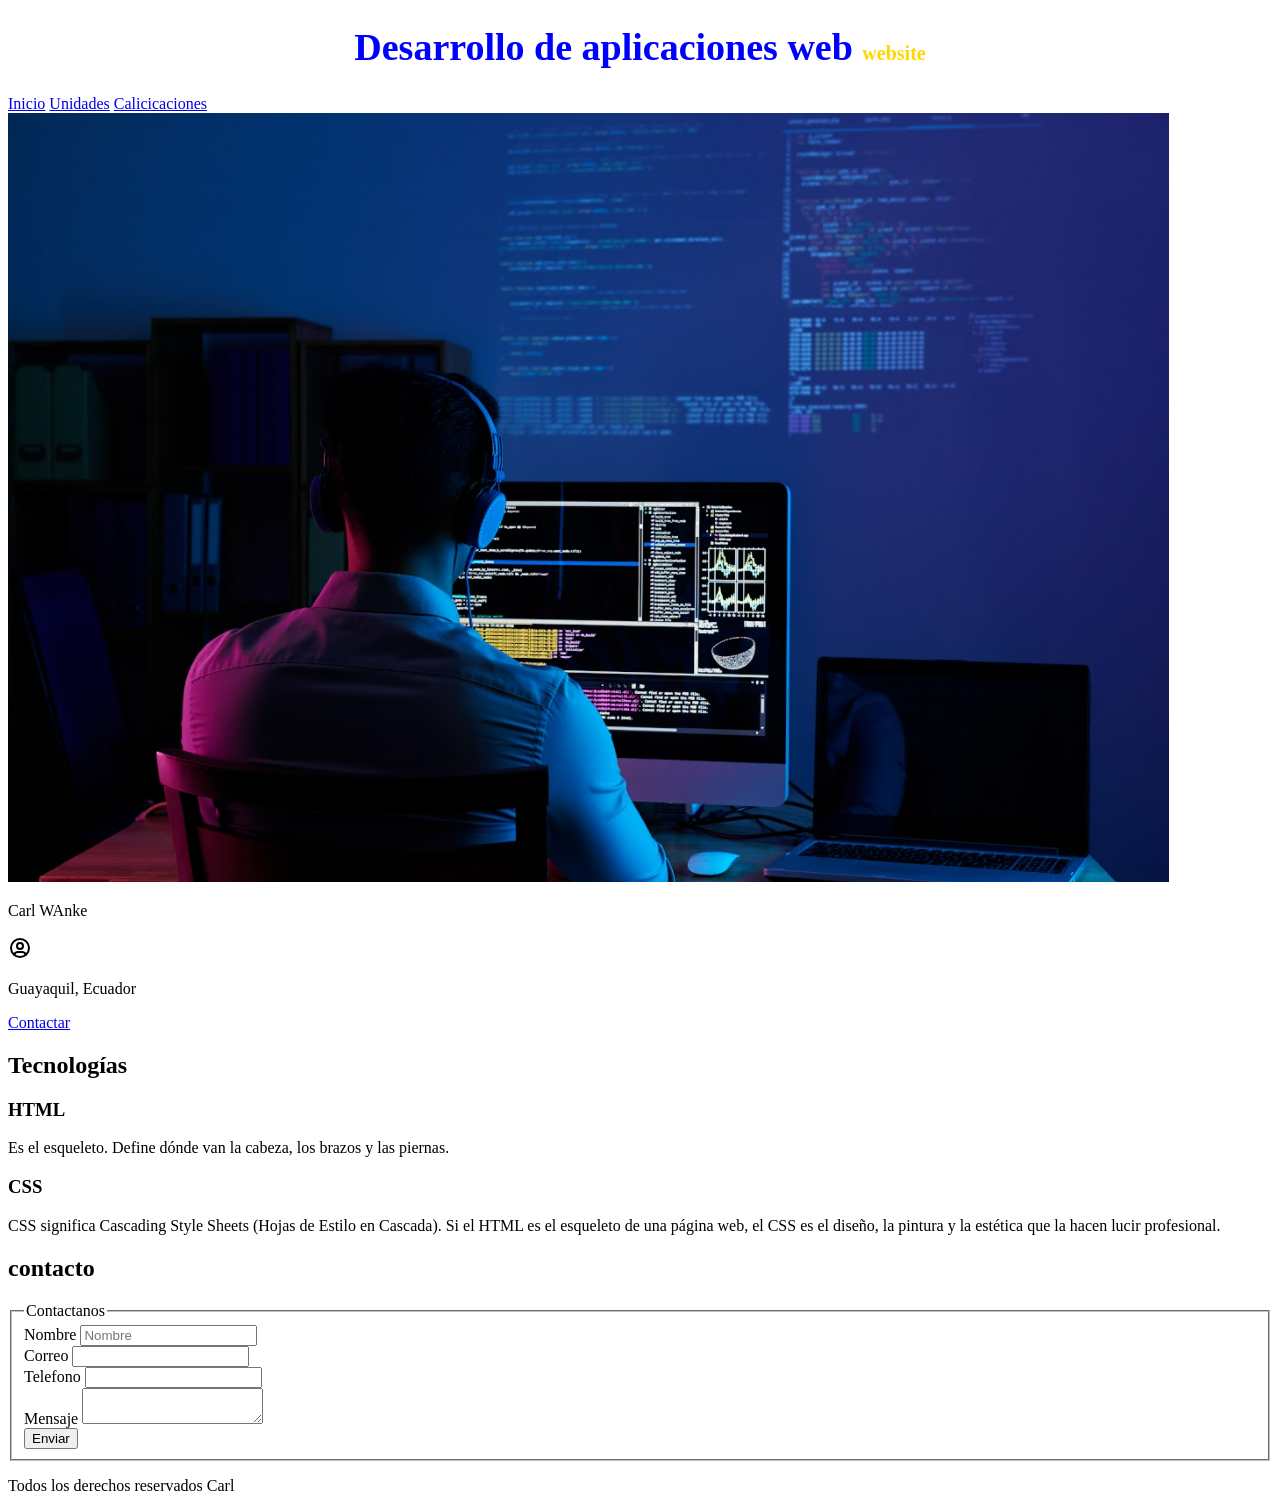
==== index.html @ 701c5224 "Mi primer commit" ====
<!DOCTYPE html>
    <html lang="es"> <!-- el idioma-->
        <head>
            <meta charset="UTF-8">
            <meta name="viewport" content="width=device-width, initial-scale=1.0">
            <!--navegador-->
            <title>Mi primera web</title>
            <!--titulo de pagina-->
            <link rel="preload" href="css/styles.css" as="style"/>
            <link href="css/styles.css" rel="stylesheet" />
         
        </head>
        <body>
            <header>
            <h1 class="titulo">
                Desarrollo de aplicaciones web <span> website </span>
            </h1>
            <!--Utilizar un hl por documento html-->    
            </header>

            <nav>
                <a href="index.html">Inicio</a>
                <a href="Unidades.html">Unidades</a>
                <a href="calificaciones.html">Calicicaciones</a>
            </nav>
            <img src="imagenes/decorn.png" /> 

            <section>
                <p>Carl WAnke</p>
                <img src="iconos/contactar.svg"  />
                <p>Guayaquil, Ecuador</p>
                <a href="#">Contactar</a>
            </section>
            
            <main>
                <h2>Tecnologías</h2>
                <section>
                    <!--Si tiene un heading como primer hijo se recomienda hacer una section-->
                    <h3>HTML</h3>
                    <p>
                        Es el esqueleto. Define dónde van la cabeza, los brazos y las piernas.
                    </p>
                </section>
                <section>
                    <h3>CSS</h3>
                    <p>
                        CSS significa Cascading Style Sheets (Hojas de Estilo en Cascada). Si el HTML es el esqueleto de una página web, el CSS es el diseño, la pintura y la estética que la hacen lucir profesional.
                    </p>
                </section>
            </main>

            <section>
                <h2>contacto</h2>

                <form>
                    <fieldset>
                        <legend>Contactanos</legend>

                        <div>
                            <label>Nombre</label>
                            <input type="text" placeholder="Nombre"/>
                        </div>
                        <div>
                            <label>Correo</label>
                            <input type="gmail">
                        </div>
                        <div>
                            <label>Telefono</label>
                            <input type="tel" />
                        </div>
                        <div>
                            <label>Mensaje</label>
                            <textarea></textarea>
                        </div>
                        <div>
                            <input type="submit" value="Enviar" />
                        </div>
                    </fieldset>
                </form>
            </section>

            <footer>
                <p>Todos los derechos reservados Carl</p>
            </footer>
        </body>
    </html>
---- css/styles.css ----
html{
    font-size: 62.5%;
}
body{
    font-size: 16px;
}
/*1 rem = 10px*/
.titulo{
    text-align: center;
    font-size: 3.8rem;
    color: blue;
}
span{
    font-size: 2rem;
    color: gold;
}
---- css/styles.css ----
html{
    font-size: 62.5%;
}
body{
    font-size: 16px;
}
/*1 rem = 10px*/
.titulo{
    text-align: center;
    font-size: 3.8rem;
    color: blue;
}
span{
    font-size: 2rem;
    color: gold;
}
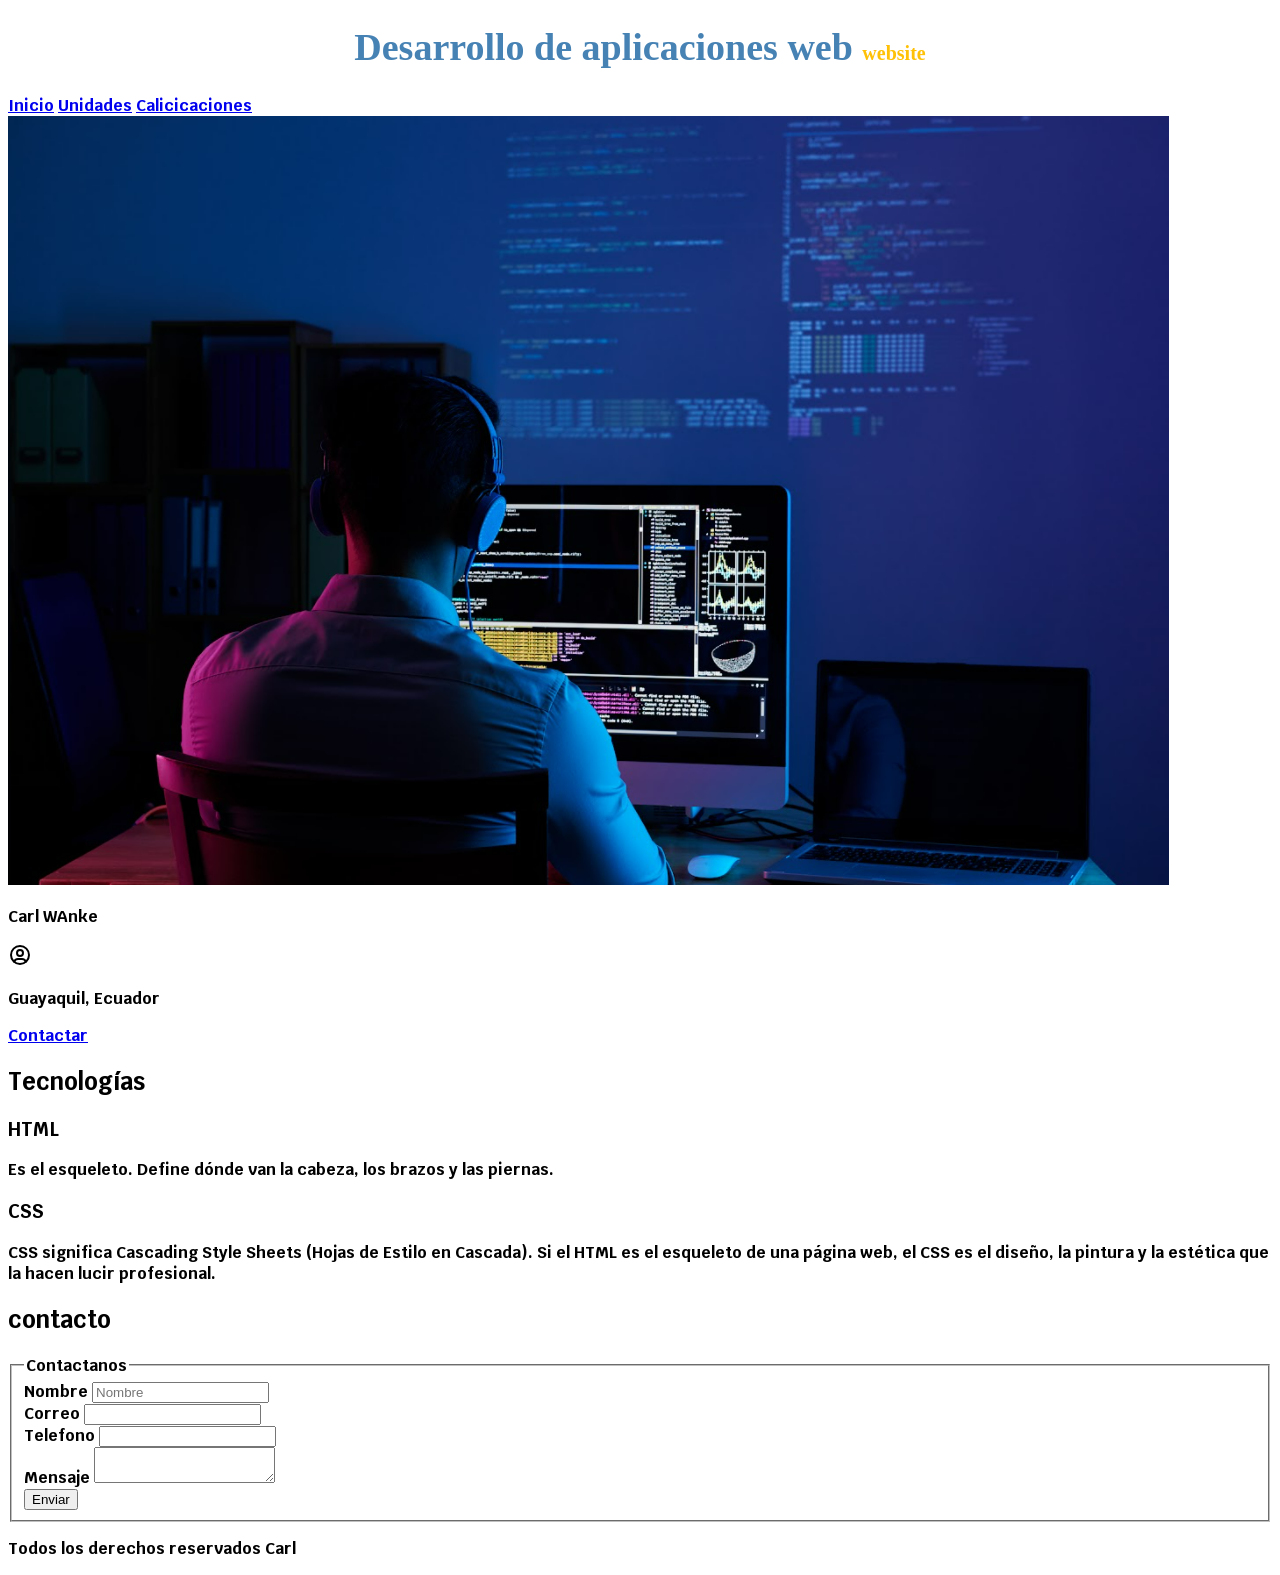
==== commit 459876ed: "fuentes y colores" ====
--- a/index.html
+++ b/index.html
@@ -6,6 +6,9 @@
             <!--navegador-->
             <title>Mi primera web</title>
             <!--titulo de pagina-->
+            <link rel="preconnect" href="https://fonts.googleapis.com">
+            <link rel="preconnect" href="https://fonts.gstatic.com" crossorigin>
+            <link href="https://fonts.googleapis.com/css2?family=Krub:wght@200;300;400;500;700&display=swap" rel="stylesheet">
             <link rel="preload" href="css/styles.css" as="style"/>
             <link href="css/styles.css" rel="stylesheet" />
          
--- a/css/styles.css
+++ b/css/styles.css
@@ -1,16 +1,29 @@
+:root{
+    /*pseudoelementos para crear variables personalizados tambien coocidos como custom properties*/
+    --blanco: #ffffff;
+    --oscuro: #212121;
+    --primario: #4682b4;
+    --secundario: rgba(255, 193, 7, 1);
+    --gris: #757575;
+}
+
 html{
     font-size: 62.5%;
 }
 body{
     font-size: 16px;
+    font-family: "Krub", sans-serif; /*colocar aca para que aplique a todo*/
+    font-weight: 700;
 }
 /*1 rem = 10px*/
 .titulo{
+    /*no iniciar con numeros un class*/
     text-align: center;
     font-size: 3.8rem;
-    color: blue;
+    color: var(--primario);
+    font-family: 'Times New Roman', Times, serif; /*fuentes seguras*/
 }
-span{
+.titulo span{
     font-size: 2rem;
-    color: gold;
+    color: var(--secundario);
 }
--- a/css/styles.css
+++ b/css/styles.css
@@ -1,16 +1,29 @@
+:root{
+    /*pseudoelementos para crear variables personalizados tambien coocidos como custom properties*/
+    --blanco: #ffffff;
+    --oscuro: #212121;
+    --primario: #4682b4;
+    --secundario: rgba(255, 193, 7, 1);
+    --gris: #757575;
+}
+
 html{
     font-size: 62.5%;
 }
 body{
     font-size: 16px;
+    font-family: "Krub", sans-serif; /*colocar aca para que aplique a todo*/
+    font-weight: 700;
 }
 /*1 rem = 10px*/
 .titulo{
+    /*no iniciar con numeros un class*/
     text-align: center;
     font-size: 3.8rem;
-    color: blue;
+    color: var(--primario);
+    font-family: 'Times New Roman', Times, serif; /*fuentes seguras*/
 }
-span{
+.titulo span{
     font-size: 2rem;
-    color: gold;
+    color: var(--secundario);
 }
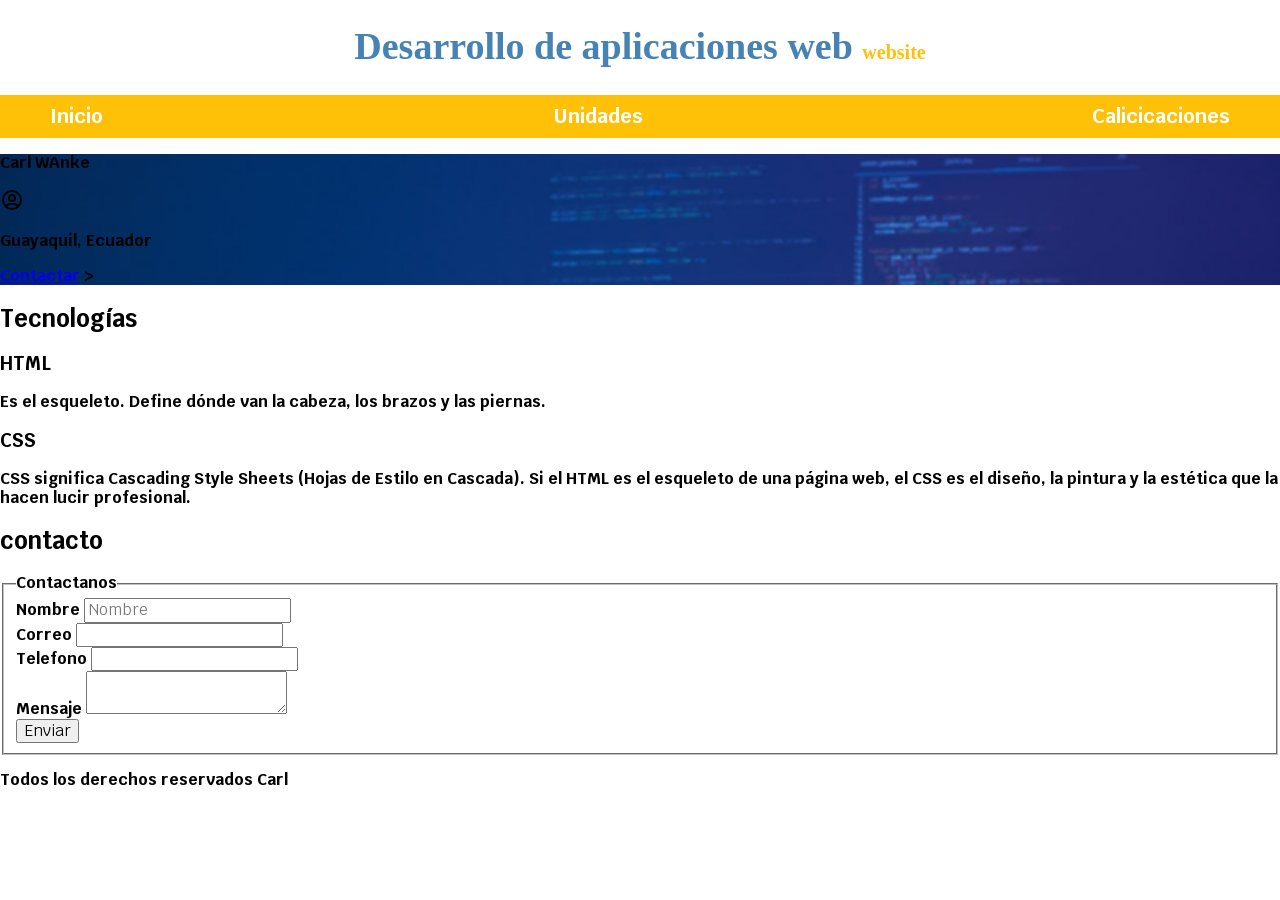
==== commit 41e75e72: "clase 3 semana- navegacion e imagen" ====
--- a/index.html
+++ b/index.html
@@ -6,9 +6,14 @@
             <!--navegador-->
             <title>Mi primera web</title>
             <!--titulo de pagina-->
+            <link rel="preload" href="css/normalize.css" as="style" />
+            <link rel="stylesheet" href="css/normalize.css">
             <link rel="preconnect" href="https://fonts.googleapis.com">
             <link rel="preconnect" href="https://fonts.gstatic.com" crossorigin>
-            <link href="https://fonts.googleapis.com/css2?family=Krub:wght@200;300;400;500;700&display=swap" rel="stylesheet">
+            <link 
+                href="https://fonts.googleapis.com/css2?family=Krub:wght@200;300;400;500;700&display=swap" 
+                rel="stylesheet"
+            >
             <link rel="preload" href="css/styles.css" as="style"/>
             <link href="css/styles.css" rel="stylesheet" />
          
@@ -21,18 +26,24 @@
             <!--Utilizar un hl por documento html-->    
             </header>
 
-            <nav>
+            <div class="nav-bg">
+            <nav class="navegacion-principal contenedor">
                 <a href="index.html">Inicio</a>
                 <a href="Unidades.html">Unidades</a>
                 <a href="calificaciones.html">Calicicaciones</a>
             </nav>
-            <img src="imagenes/decorn.png" /> 
+            </div>
+            <!--<img src="imagenes/decorn.png" />-->
 
-            <section>
+
+
+            <section class="hero">
+                <div class="contenido-hero">
                 <p>Carl WAnke</p>
                 <img src="iconos/contactar.svg"  />
                 <p>Guayaquil, Ecuador</p>
                 <a href="#">Contactar</a>
+                ></div>
             </section>
             
             <main>
--- a/css/styles.css
+++ b/css/styles.css
@@ -4,7 +4,7 @@
     --oscuro: #212121;
     --primario: #4682b4;
     --secundario: rgba(255, 193, 7, 1);
-    --gris: #757575;
+    --gris: #777171;
 }
 
 html{
@@ -16,6 +16,7 @@
     font-weight: 700;
 }
 /*1 rem = 10px*/
+
 .titulo{
     /*no iniciar con numeros un class*/
     text-align: center;
@@ -27,3 +28,63 @@
     font-size: 2rem;
     color: var(--secundario);
 }
+
+.contenedor{
+    width: 120rem;
+    margin-top: 0rem;
+    margin-right: auto;
+    margin-bottom: 0rem;
+    margin-left: auto;
+    /*margin: 0 auto 0 auto;    */
+    /*margin: 0 auto    */
+}
+
+.nav-bg{
+    background-color: var(--secundario);
+}
+
+.navegacion-principal{
+    display: flex;
+    flex-direction: column; /* por defecto es row*/
+    justify-content: space-between; /*acomoda de manera justificada los elemento*/
+    /*align-items: center; el justify de columns*/
+}
+
+@media(min-width: 482px){
+}
+
+@media(min-width: 768px){
+    .navegacion-principal{
+        flex-direction: row;
+    }
+}
+
+@media(min-width: 1140px){
+}
+
+
+@media(min-width: 1400px){
+}
+
+.navegacion-principal a{
+    /*ackground-color: var(--primario);
+    display: inline;*/
+    display: block;
+    text-align: center;
+    padding: 1rem;
+    color: var(--blanco);
+    text-decoration: none;
+    font-size: 2rem;
+    font-weight: bold;
+}
+
+.navegacion-principal a:hover{
+    background-color: var(--primario);
+    color: var(--oscuro);
+}
+
+.hero{
+    background-image: url(../imagenes/decorn.png);
+    background-repeat: no-repeat;
+    background-size: cover;
+}
--- a/css/styles.css
+++ b/css/styles.css
@@ -4,7 +4,7 @@
     --oscuro: #212121;
     --primario: #4682b4;
     --secundario: rgba(255, 193, 7, 1);
-    --gris: #757575;
+    --gris: #777171;
 }
 
 html{
@@ -16,6 +16,7 @@
     font-weight: 700;
 }
 /*1 rem = 10px*/
+
 .titulo{
     /*no iniciar con numeros un class*/
     text-align: center;
@@ -27,3 +28,63 @@
     font-size: 2rem;
     color: var(--secundario);
 }
+
+.contenedor{
+    width: 120rem;
+    margin-top: 0rem;
+    margin-right: auto;
+    margin-bottom: 0rem;
+    margin-left: auto;
+    /*margin: 0 auto 0 auto;    */
+    /*margin: 0 auto    */
+}
+
+.nav-bg{
+    background-color: var(--secundario);
+}
+
+.navegacion-principal{
+    display: flex;
+    flex-direction: column; /* por defecto es row*/
+    justify-content: space-between; /*acomoda de manera justificada los elemento*/
+    /*align-items: center; el justify de columns*/
+}
+
+@media(min-width: 482px){
+}
+
+@media(min-width: 768px){
+    .navegacion-principal{
+        flex-direction: row;
+    }
+}
+
+@media(min-width: 1140px){
+}
+
+
+@media(min-width: 1400px){
+}
+
+.navegacion-principal a{
+    /*ackground-color: var(--primario);
+    display: inline;*/
+    display: block;
+    text-align: center;
+    padding: 1rem;
+    color: var(--blanco);
+    text-decoration: none;
+    font-size: 2rem;
+    font-weight: bold;
+}
+
+.navegacion-principal a:hover{
+    background-color: var(--primario);
+    color: var(--oscuro);
+}
+
+.hero{
+    background-image: url(../imagenes/decorn.png);
+    background-repeat: no-repeat;
+    background-size: cover;
+}
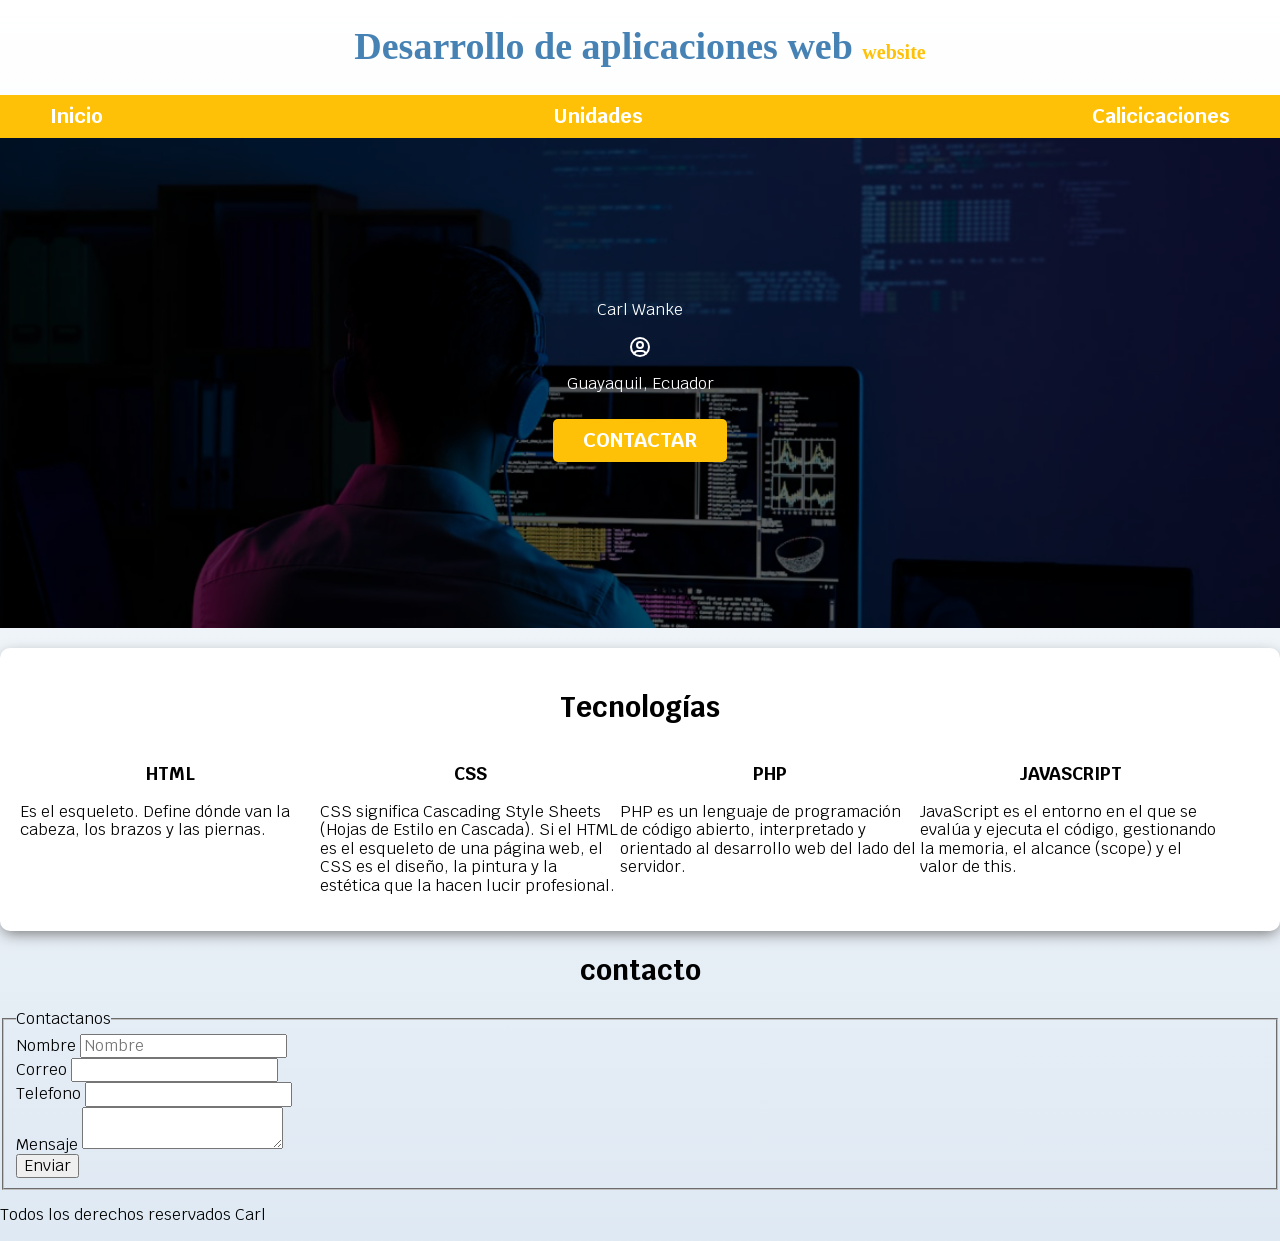
==== commit 784cd8c2: "CLASE S3 PARTE 2" ====
--- a/index.html
+++ b/index.html
@@ -27,11 +27,11 @@
             </header>
 
             <div class="nav-bg">
-            <nav class="navegacion-principal contenedor">
-                <a href="index.html">Inicio</a>
-                <a href="Unidades.html">Unidades</a>
-                <a href="calificaciones.html">Calicicaciones</a>
-            </nav>
+                <nav class="navegacion-principal contenedor">
+                    <a href="index.html">Inicio</a>
+                    <a href="Unidades.html">Unidades</a>
+                    <a href="calificaciones.html">Calicicaciones</a>
+                </nav>
             </div>
             <!--<img src="imagenes/decorn.png" />-->
 
@@ -39,28 +39,42 @@
 
             <section class="hero">
                 <div class="contenido-hero">
-                <p>Carl WAnke</p>
+                <p>Carl Wanke</p>
                 <img src="iconos/contactar.svg"  />
                 <p>Guayaquil, Ecuador</p>
-                <a href="#">Contactar</a>
+                <a class="boton" href="#">Contactar</a>
                 ></div>
             </section>
             
-            <main>
+            <main class="sombra">
                 <h2>Tecnologías</h2>
-                <section>
-                    <!--Si tiene un heading como primer hijo se recomienda hacer una section-->
-                    <h3>HTML</h3>
+                <div class="lenguajes">
+                   <section>
+                   <h3>HTML</h3>
                     <p>
                         Es el esqueleto. Define dónde van la cabeza, los brazos y las piernas.
                     </p>
-                </section>
-                <section>
+                    </section>
+                    <section>
                     <h3>CSS</h3>
-                    <p>
-                        CSS significa Cascading Style Sheets (Hojas de Estilo en Cascada). Si el HTML es el esqueleto de una página web, el CSS es el diseño, la pintura y la estética que la hacen lucir profesional.
-                    </p>
-                </section>
+                        <p>
+                            CSS significa Cascading Style Sheets (Hojas de Estilo en Cascada). Si el HTML es el esqueleto de una página web, el CSS es el diseño, la pintura y la estética que la hacen lucir profesional.
+                        </p>
+                    </section> 
+                    <section>
+                    <h3>PHP</h3>
+                        <p>
+                            PHP es un lenguaje de programación de código abierto, interpretado y orientado al desarrollo web del lado del servidor.
+                        </p>
+                    </section> 
+                    <section>
+                    <h3>JAVASCRIPT</h3>
+                        <p>
+                            JavaScript es el entorno en el que se evalúa y ejecuta el código, gestionando la memoria, el alcance (scope) y el valor de this.
+                        </p>
+                    </section> 
+                </div>
+                
             </main>
 
             <section>
--- a/css/styles.css
+++ b/css/styles.css
@@ -6,17 +6,16 @@
     --secundario: rgba(255, 193, 7, 1);
     --gris: #777171;
 }
-
 html{
     font-size: 62.5%;
+    box-sizing: border-box;
 }
 body{
     font-size: 16px;
     font-family: "Krub", sans-serif; /*colocar aca para que aplique a todo*/
-    font-weight: 700;
+    background-image: linear-gradient(to top, #dfe9f3 0%, var(--blanco) 100%);
 }
 /*1 rem = 10px*/
-
 .titulo{
     /*no iniciar con numeros un class*/
     text-align: center;
@@ -87,4 +86,79 @@
     background-image: url(../imagenes/decorn.png);
     background-repeat: no-repeat;
     background-size: cover;
+    background-position: center center;
+    height: 450px;
+    padding: 20px;
+    position: relative;
+}
+.contenido-hero{
+    position: absolute;
+    /*background-color: rgba(0, 0, 0, 0.7);*/
+    background-color: rgb(0 0 0 / 60%);
+    width: 100%;
+    height: 100%;
+    bottom: 0;
+    top: 0;
+    right: 0;
+    left: 0;
+
+    /*alinear horizontal y vertical*/
+    display: flex;
+    flex-direction: column;
+    align-items: center;
+    justify-content: center;
+}
+
+.contenido-hero p{
+    color: var(--blanco);
+}
+
+h1{
+    font-size: 3.8rem;
+}
+
+h2{
+    font-size: 2.8rem;
+}
+
+h3{
+    font-size: 1.8rem;
+}
+h1,
+h2,
+h3 {
+    text-align: center;
+}
+
+.boton{
+    background-color: var(--secundario);
+    color: var(--blanco);
+    padding: 1rem 3rem;
+    margin-top: 1rem;
+    font-size: 2rem;
+    text-decoration: none;
+    text-transform: uppercase;
+    font-weight: bold;
+    border-radius: 0.5rem;
+    width: 60%;
+    text-align: center;
+}
+
+@media(min-width: 480px){
+    .boton{
+        width: auto;
+    }
+}
+
+.sombra{
+    box-shadow: 0px 5px 15px -3px #707070;
+    background-color: var(--blanco);
+    padding: 2rem;
+    border-radius: 1rem;
+    margin-top: 2rem;
+}
+
+.lenguajes{
+    display: grid;
+    grid-template-columns: 300px  300px 300px 300px;
 }
--- a/css/styles.css
+++ b/css/styles.css
@@ -6,17 +6,16 @@
     --secundario: rgba(255, 193, 7, 1);
     --gris: #777171;
 }
-
 html{
     font-size: 62.5%;
+    box-sizing: border-box;
 }
 body{
     font-size: 16px;
     font-family: "Krub", sans-serif; /*colocar aca para que aplique a todo*/
-    font-weight: 700;
+    background-image: linear-gradient(to top, #dfe9f3 0%, var(--blanco) 100%);
 }
 /*1 rem = 10px*/
-
 .titulo{
     /*no iniciar con numeros un class*/
     text-align: center;
@@ -87,4 +86,79 @@
     background-image: url(../imagenes/decorn.png);
     background-repeat: no-repeat;
     background-size: cover;
+    background-position: center center;
+    height: 450px;
+    padding: 20px;
+    position: relative;
+}
+.contenido-hero{
+    position: absolute;
+    /*background-color: rgba(0, 0, 0, 0.7);*/
+    background-color: rgb(0 0 0 / 60%);
+    width: 100%;
+    height: 100%;
+    bottom: 0;
+    top: 0;
+    right: 0;
+    left: 0;
+
+    /*alinear horizontal y vertical*/
+    display: flex;
+    flex-direction: column;
+    align-items: center;
+    justify-content: center;
+}
+
+.contenido-hero p{
+    color: var(--blanco);
+}
+
+h1{
+    font-size: 3.8rem;
+}
+
+h2{
+    font-size: 2.8rem;
+}
+
+h3{
+    font-size: 1.8rem;
+}
+h1,
+h2,
+h3 {
+    text-align: center;
+}
+
+.boton{
+    background-color: var(--secundario);
+    color: var(--blanco);
+    padding: 1rem 3rem;
+    margin-top: 1rem;
+    font-size: 2rem;
+    text-decoration: none;
+    text-transform: uppercase;
+    font-weight: bold;
+    border-radius: 0.5rem;
+    width: 60%;
+    text-align: center;
+}
+
+@media(min-width: 480px){
+    .boton{
+        width: auto;
+    }
+}
+
+.sombra{
+    box-shadow: 0px 5px 15px -3px #707070;
+    background-color: var(--blanco);
+    padding: 2rem;
+    border-radius: 1rem;
+    margin-top: 2rem;
+}
+
+.lenguajes{
+    display: grid;
+    grid-template-columns: 300px  300px 300px 300px;
 }
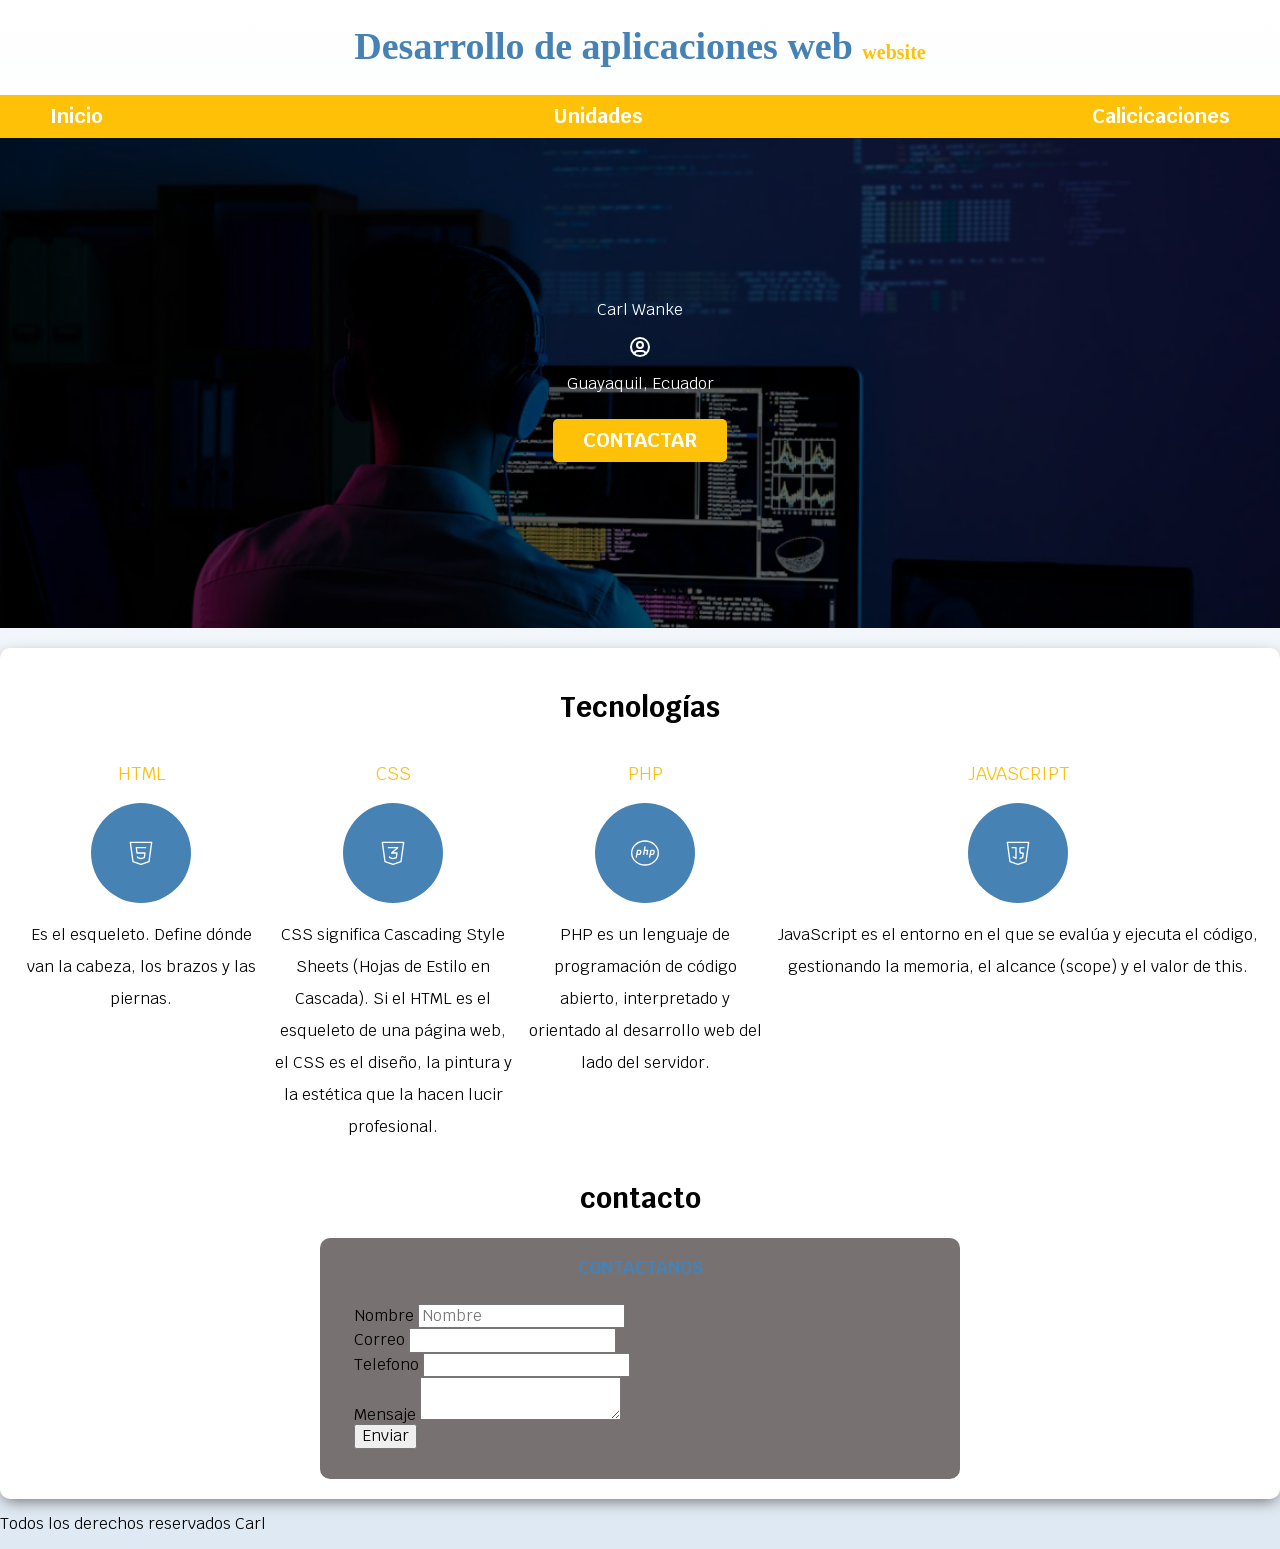
==== commit 842b22bd: "clase 29/4/2026" ====
--- a/index.html
+++ b/index.html
@@ -49,38 +49,50 @@
             <main class="sombra">
                 <h2>Tecnologías</h2>
                 <div class="lenguajes">
-                   <section>
+                   <section class="lenguaje">
                    <h3>HTML</h3>
+                   <div class="iconos">
+                        <img src="iconos/html.svg" />
+                   </div>
                     <p>
                         Es el esqueleto. Define dónde van la cabeza, los brazos y las piernas.
                     </p>
                     </section>
-                    <section>
+                    <section class="lenguaje">
                     <h3>CSS</h3>
+                    <div class="iconos">
+                        <img src="iconos/css.svg">
+                    </div>
                         <p>
                             CSS significa Cascading Style Sheets (Hojas de Estilo en Cascada). Si el HTML es el esqueleto de una página web, el CSS es el diseño, la pintura y la estética que la hacen lucir profesional.
                         </p>
                     </section> 
-                    <section>
+                    <section class="lenguaje">
                     <h3>PHP</h3>
+                    <div class="iconos">
+                        <img src="iconos/php.svg">
+                    </div>
                         <p>
                             PHP es un lenguaje de programación de código abierto, interpretado y orientado al desarrollo web del lado del servidor.
                         </p>
                     </section> 
-                    <section>
+                    <section class="lenguaje">
                     <h3>JAVASCRIPT</h3>
+                    <div class="iconos">
+                        <img src="iconos/javascript.svg">
+                    </div>
                         <p>
                             JavaScript es el entorno en el que se evalúa y ejecuta el código, gestionando la memoria, el alcance (scope) y el valor de this.
                         </p>
                     </section> 
                 </div>
                 
-            </main>
+            
 
             <section>
                 <h2>contacto</h2>
 
-                <form>
+                <form class="formulario">
                     <fieldset>
                         <legend>Contactanos</legend>
 
@@ -106,7 +118,7 @@
                     </fieldset>
                 </form>
             </section>
-
+            </main>
             <footer>
                 <p>Todos los derechos reservados Carl</p>
             </footer>
--- a/css/styles.css
+++ b/css/styles.css
@@ -158,7 +158,58 @@
     margin-top: 2rem;
 }
 
-.lenguajes{
-    display: grid;
-    grid-template-columns: 300px  300px 300px 300px;
+@media (min-width: 768px) {
+    .lenguajes{
+        display: grid;
+        grid-template-columns: 1fr 1fr 1fr 2fr;
+        column-gap: 1rem; /*poner espacio entre parrafos de columnas*/
+
+    }
+}
+
+.lenguaje{
+    display: flex;
+    flex-direction: column;
+    align-items: center;
+}
+
+.lenguaje h3{
+    color: var(--secundario);
+    font-weight: normal;
+}
+
+.lenguaje p{
+    line-height: 2;
+    text-align: center;
+}
+
+.lenguaje .iconos {
+    height: 10rem;
+    width: 10rem;
+    background-color: var(--primario);
+    border-radius: 50%;
+    display: flex;
+    flex-direction: row;
+    justify-content: center;
+    align-items: center;
+}
+
+.formulario {
+    background-color: var(--gris);
+    width: min(60rem, 100%);/*utiliza el valor maspequeño entre 2 opciones*/
+    margin: 0 auto;
+    padding: 2rem;
+    border-radius: 1rem;
+}
+
+.formulario fieldset{
+    border: none;
+}
+.formulario legend{
+    text-align: center;
+    font-size: 1.8rem;
+    text-transform: uppercase;
+    font-weight: 700;
+    margin-bottom: 2rem;
+    color: var(--primario);
 }
--- a/css/styles.css
+++ b/css/styles.css
@@ -158,7 +158,58 @@
     margin-top: 2rem;
 }
 
-.lenguajes{
-    display: grid;
-    grid-template-columns: 300px  300px 300px 300px;
+@media (min-width: 768px) {
+    .lenguajes{
+        display: grid;
+        grid-template-columns: 1fr 1fr 1fr 2fr;
+        column-gap: 1rem; /*poner espacio entre parrafos de columnas*/
+
+    }
+}
+
+.lenguaje{
+    display: flex;
+    flex-direction: column;
+    align-items: center;
+}
+
+.lenguaje h3{
+    color: var(--secundario);
+    font-weight: normal;
+}
+
+.lenguaje p{
+    line-height: 2;
+    text-align: center;
+}
+
+.lenguaje .iconos {
+    height: 10rem;
+    width: 10rem;
+    background-color: var(--primario);
+    border-radius: 50%;
+    display: flex;
+    flex-direction: row;
+    justify-content: center;
+    align-items: center;
+}
+
+.formulario {
+    background-color: var(--gris);
+    width: min(60rem, 100%);/*utiliza el valor maspequeño entre 2 opciones*/
+    margin: 0 auto;
+    padding: 2rem;
+    border-radius: 1rem;
+}
+
+.formulario fieldset{
+    border: none;
+}
+.formulario legend{
+    text-align: center;
+    font-size: 1.8rem;
+    text-transform: uppercase;
+    font-weight: 700;
+    margin-bottom: 2rem;
+    color: var(--primario);
 }
